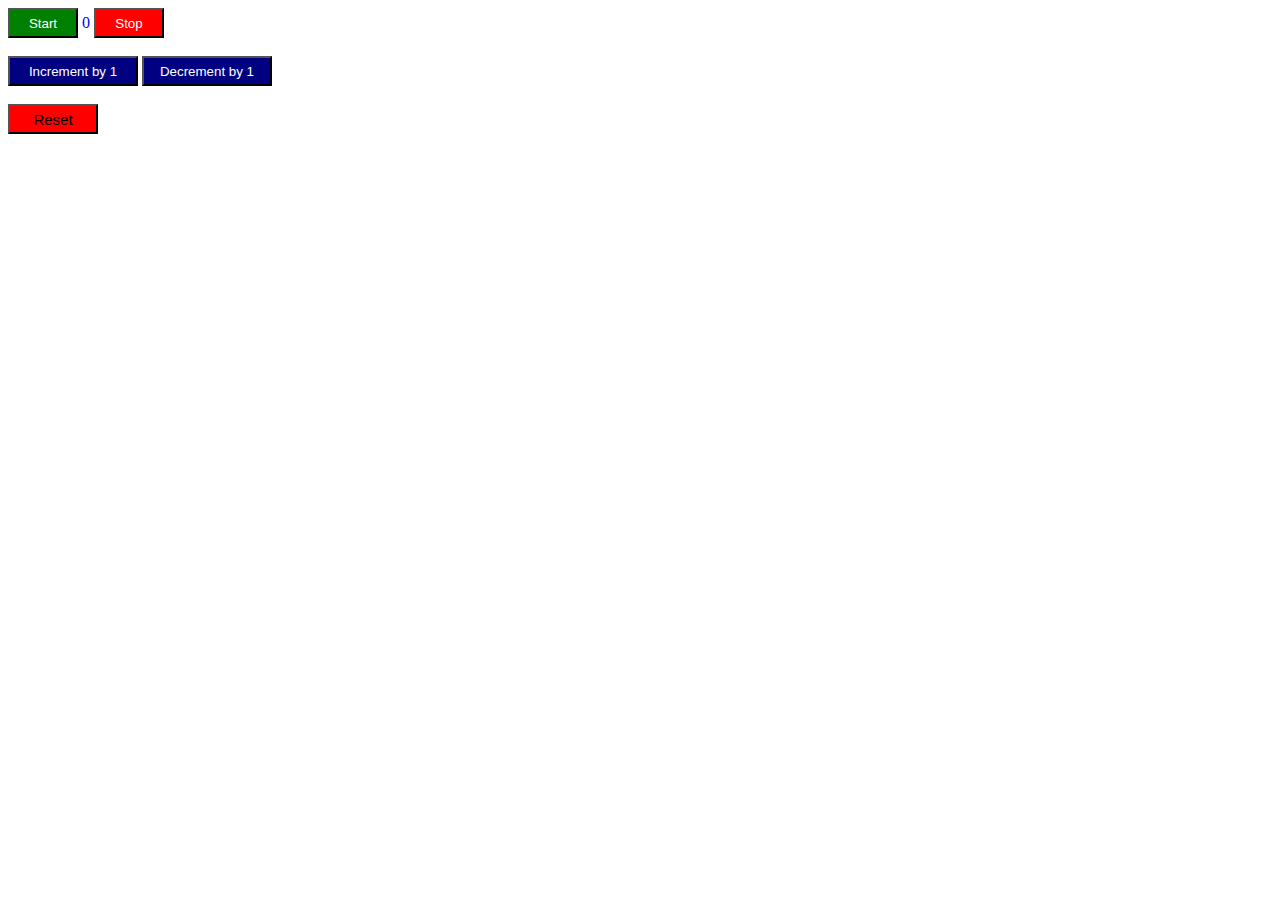
==== 18.DOMvsBOM-first-task/index.html @ 02cd1530 "task added" ====
<!DOCTYPE html>
<html lang="en">
<head>
    <meta charset="UTF-8">
    <meta http-equiv="X-UA-Compatible" content="IE=edge">
    <meta name="viewport" content="width=device-width, initial-scale=1.0">
    <title>Document</title>
</head>
<body>
    <button class="strbtn">Start</button>
    <span class="result">0</span>
    <button class="stpbtn">Stop</button>
    <br><br>
    <button class="plus1">Increment by 1</button>
    <button class="minus1">Decrement by 1</button>
    <br><br>
    <button class="reset">Reset</button>
    <br><br>
<!-- 

    <input id="value" type="number">
    <button class="plusvalue">Increment By Input Value</button> -->
    <script src="./script.js"></script>
</body>
</html>
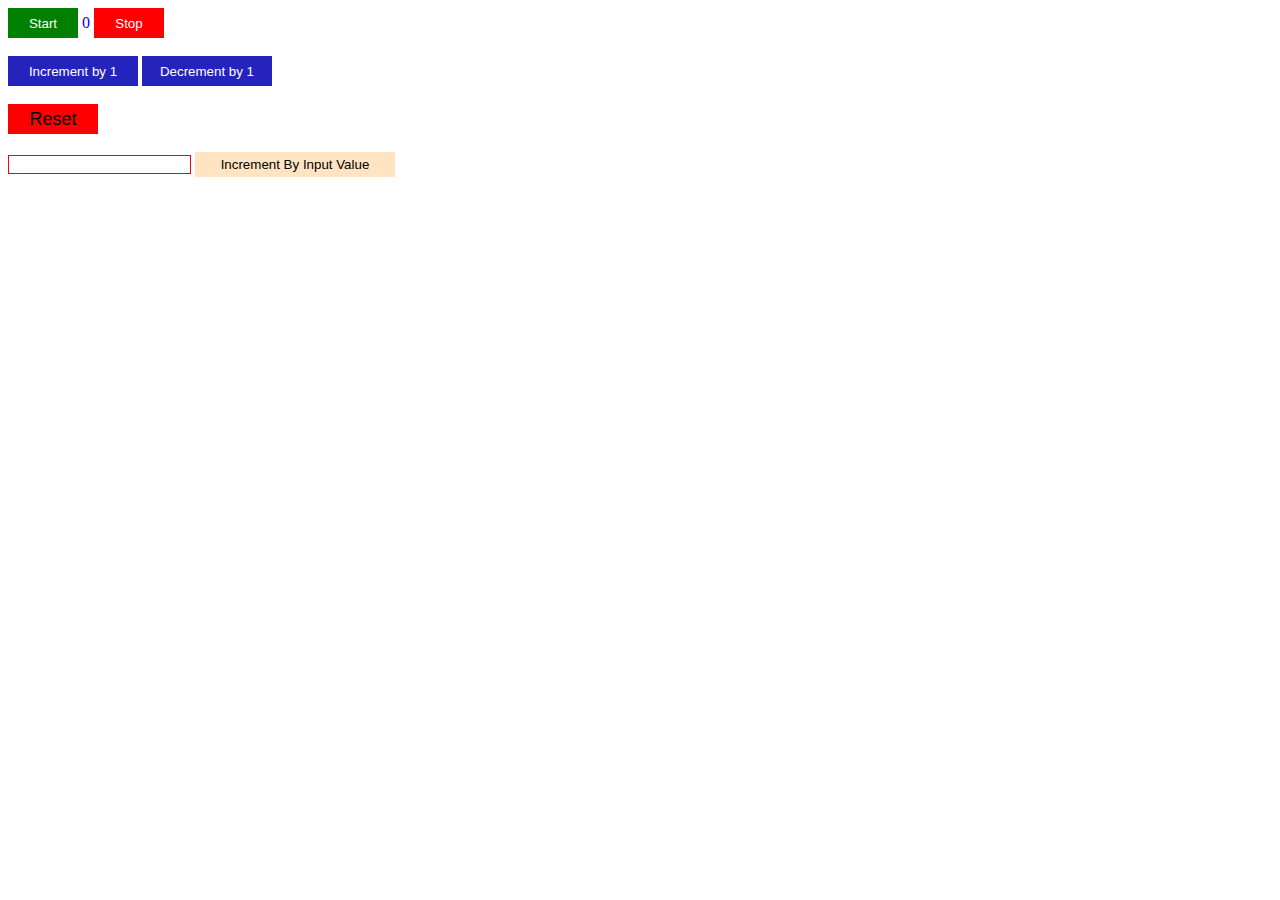
==== commit 0633482b: "some changes" ====
--- a/18.DOMvsBOM-first-task/index.html
+++ b/18.DOMvsBOM-first-task/index.html
@@ -4,6 +4,7 @@
     <meta charset="UTF-8">
     <meta http-equiv="X-UA-Compatible" content="IE=edge">
     <meta name="viewport" content="width=device-width, initial-scale=1.0">
+    <link rel="stylesheet" href="./style.css">
     <title>Document</title>
 </head>
 <body>
@@ -16,10 +17,10 @@
     <br><br>
     <button class="reset">Reset</button>
     <br><br>
-<!-- 
 
-    <input id="value" type="number">
-    <button class="plusvalue">Increment By Input Value</button> -->
+
+    <input id="specifyvalue" type="number">
+    <button class="addvalue">Increment By Input Value</button>
     <script src="./script.js"></script>
 </body>
 </html>--- a/18.DOMvsBOM-first-task/style.css
+++ b/18.DOMvsBOM-first-task/style.css
@@ -0,0 +1,32 @@
+button{
+    height: 30px;
+    width: 70px;
+    background-color: green;
+    color: white;
+    border: none;
+}
+span{
+    color: blue;
+}
+.stpbtn{
+    background-color: red;
+}
+.plus1, .minus1{
+    width: 130px;
+    background-color: rgb(36, 36, 188);
+}
+.reset{
+    background-color: red;
+    font-size: 18px;
+    color: black;
+    width: 90px;
+}
+#specifyvalue{
+    border: 1px solid red;
+}
+.addvalue{
+    width: 200px;
+    height: 25px;
+    background-color: bisque;
+    color: #000;
+}